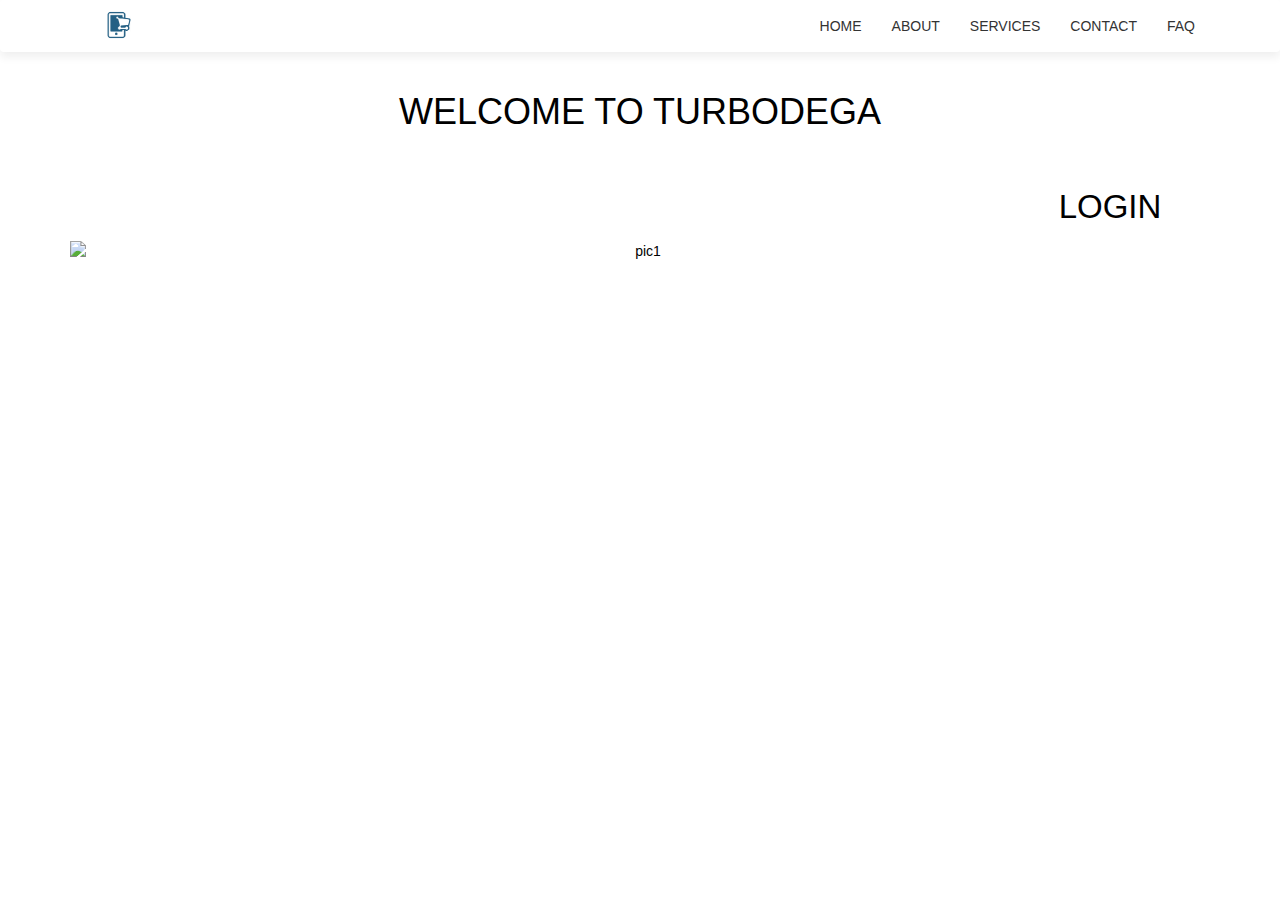
==== index.html @ 4f834c58 "Update index.html" ====
<html>
<head>
<title>Home</title>
<link href="style.css" rel="stylesheet" type="text/css">
  
  <link rel="stylesheet" href="https://maxcdn.bootstrapcdn.com/bootstrap/3.3.7/css/bootstrap.min.css">
  <script src="https://ajax.googleapis.com/ajax/libs/jquery/3.3.1/jquery.min.js"></script>
  <script src="https://maxcdn.bootstrapcdn.com/bootstrap/3.3.7/js/bootstrap.min.js"></script>
  
</head>
<body>
    <header class="header">
    <nav class = "navbar navbar-style">
        <div class="container">
              <div class="navbar-header">
                  <button type="button" class="navbar-toggle" data-toggle="collapse" data-target="#micon">
                  <span class="icon-bar"></span>
                  <span class="icon-bar"></span>
                  <span class="icon-bar"></span>
                  </button>
            <a href=""><img class="logo" src="logo.png"></a>
            </div>
            <div class="collapse navbar-collapse" id="micon">
            <ul class="nav navbar-nav navbar-right"> 
            <li class="active"><a href="index.html"> HOME </a></li>
            <li><a href="about.html"> ABOUT </a></li>
            <li><a href="services.html"> SERVICES </a></li>
            <li><a href="contact.html"> CONTACT </a></li>
            <li><a href="faq.html"> FAQ </a></li>
            </ul>
        </div>
        </div>
        </nav>
      
        <div class="container">
        <div class="welcome-responsive">
        <h1 class="text-centered">Welcome To Turbodega</h1>
        <a href="https://aliahnazamusa.github.io/turbodega_login/" class="btn btn-one"> Login</a>
        </div>
        
        <img src="pic3.jpg" class="img-responsive" alt="pic1">
        </div>
      
    </header>

</body>
</html>
---- style.css ----
*
{
   margin: 0;
   padding: 0;
}
  
.header
{
   height: 100vh;
}

.navbar-style
{
   box-shadow: 0 5px 10px #efefef;
   text-transform: uppercase;
}

.logo
{
   height: 48px;
   padding: 2px 10px;
}

.icon-bar
{
   background: darkblue;
}

li a
{
   color: #333;
}

.welcome
{
   position: absolute;
   width: 900px;
   margin-left: 0;
   margin-top: 10;
}

h1
{
   color: black;
   text-transform: uppercase;
   font-size: 100px;
   text-align: center;
   margin-top: 150px;
}

a.btn
{
   margin-top: 30px;
   margin-left: 940px;
   width: 150px;
   padding: 10px;
   border-radius: 20px;
}

a.btn-one
{

   color: black;
   background-color: white;
   font-size: 33px;
   text-transform: uppercase;

}

.btn-one:hover
{
   background-color: lightblue;
   border: none;
   color: #fff;
   box-shadow: 5px 5px 10px #999;
   transition: all 0.3s ease-in;
}

.info
{
   position: absolute;
   width: 800px;
   margin-left: 50px;
   margin-top: 0;
}

h2
{
   color: black;
   text-transform: none;
   font-size: 15px;
   text-align: justify;
   margin-top: 100px;
}

.services
{
   position: absolute;
   width: 800px;
   margin-left: 50px;
   margin-top: 0;
}

h3
{
   color: black;
   text-transform: none;
   font-size: 15px;
   text-align: justify;
   margin-top: 100px;
}

.contacts
{
   position: absolute;
   width: 800px;
   margin-left: 50px;
   margin-top: 0;
}

h4
{
   color: black;
   text-transform: none;
   font-size: 15px;
   text-align: justify;
   margin-top: 100px;
}

.faqs
{
   position: absolute;
   width: 800px;
   margin-left: 50px;
   margin-top: 0;
}

.container
{
   position: relative;
   text-align: center;
   color: black;
}
.centered
{
   position: absolute;
   top: 50%;
   left: 50%
   transform: translate(-50%, 50%; 
}
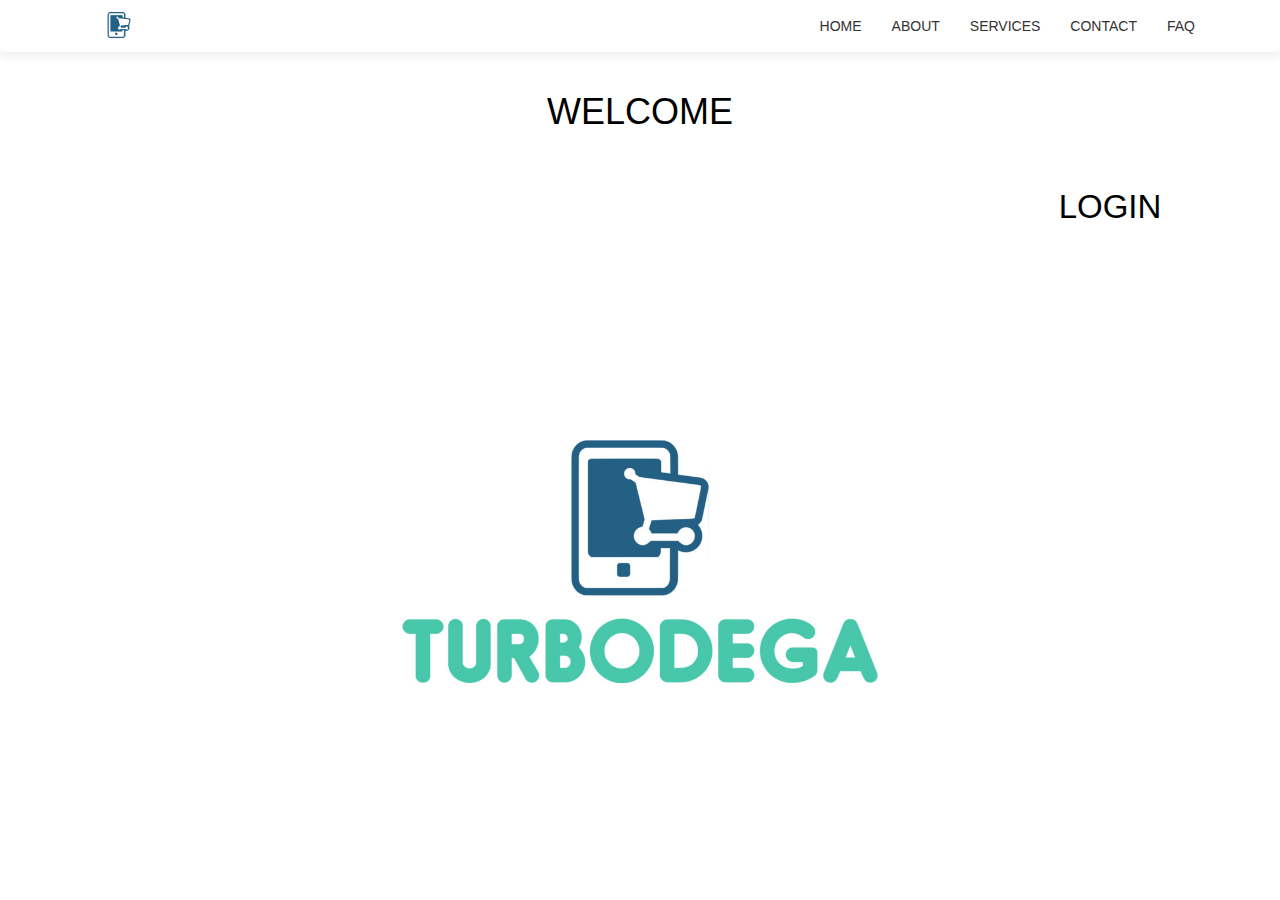
==== commit c4d7616f: "Update index.html" ====
--- a/index.html
+++ b/index.html
@@ -34,11 +34,11 @@
       
         <div class="container">
         <div class="welcome-responsive">
-        <h1 class="text-centered">Welcome To Turbodega</h1>
+        <h1 class="text-centered">Welcome</h1>
         <a href="https://aliahnazamusa.github.io/turbodega_login/" class="btn btn-one"> Login</a>
         </div>
         
-        <img src="pic3.jpg" class="img-responsive" alt="pic1">
+        <img src="pic1.jpg" class="img-responsive" alt="pic1">
         </div>
       
     </header>
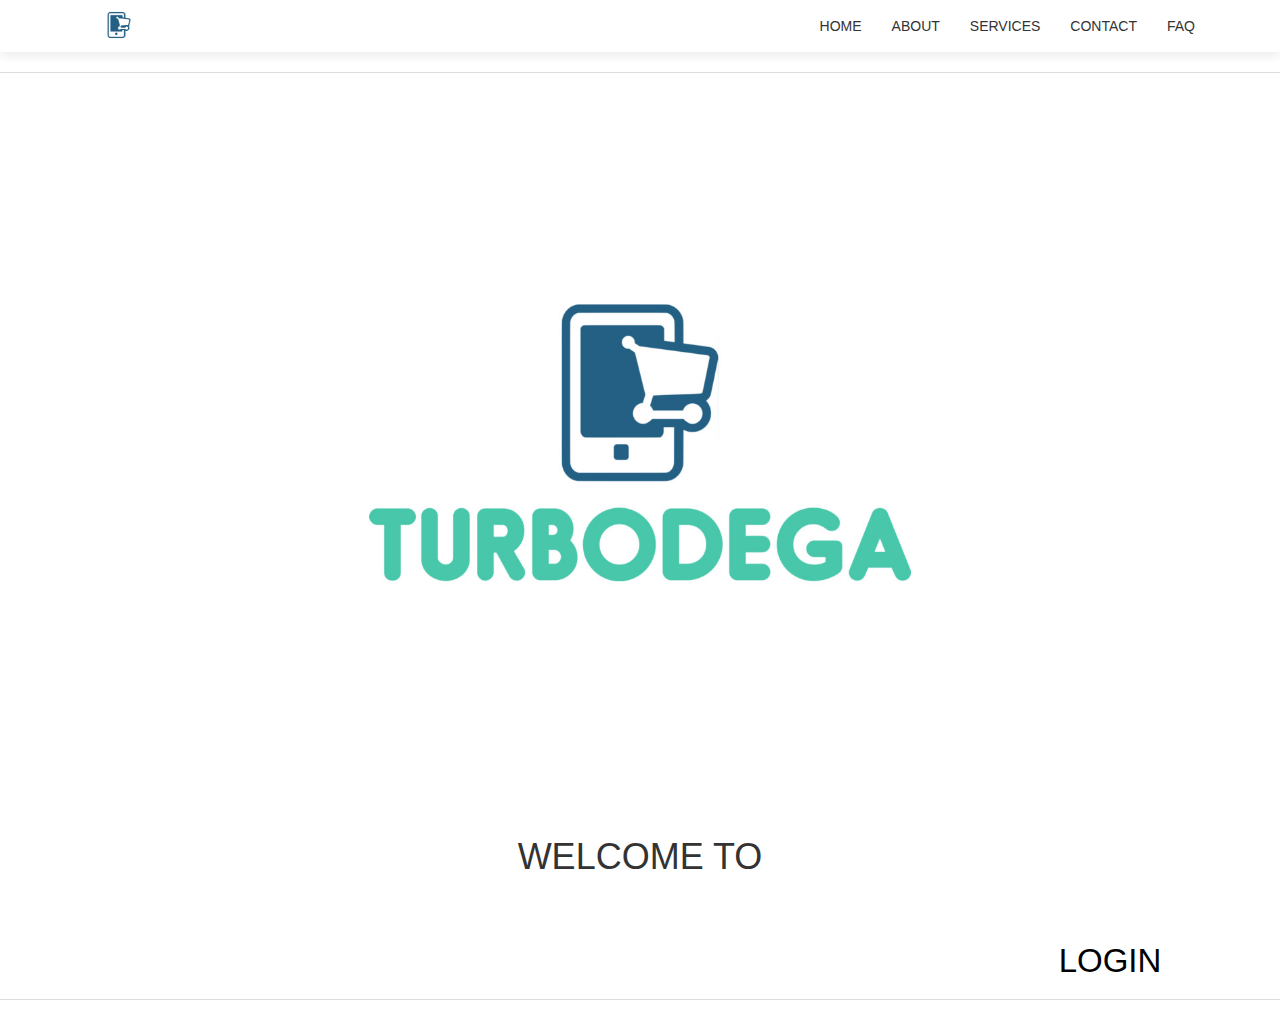
==== commit 00e678a2: "Update index.html" ====
--- a/index.html
+++ b/index.html
@@ -32,14 +32,15 @@
         </div>
         </nav>
       
-        <div class="container">
-        <div class="welcome-responsive">
-        <h1 class="text-centered">Welcome</h1>
-        <a href="https://aliahnazamusa.github.io/turbodega_login/" class="btn btn-one"> Login</a>
-        </div>
-        
-        <img src="pic1.jpg" class="img-responsive" alt="pic1">
-        </div>
+          <div class="row" id="box-search">
+          <div class="thumbnail text-center">
+          <img src="pic1.jpg" alt="" class="img-responsive">
+          <div class="caption">
+          <h1>Welcome To</h1>
+          </div>
+          <a href="https://aliahnazamusa.github.io/turbodega_login/" class="btn btn-one" role="button"> Login</a>
+          </div>
+          </div>
       
     </header>
 
--- a/style.css
+++ b/style.css
@@ -45,7 +45,7 @@
    text-transform: uppercase;
    font-size: 100px;
    text-align: center;
-   margin-top: 150px;
+   margin-top: 350px;
 }
 
 a.btn
@@ -141,10 +141,11 @@
    text-align: center;
    color: black;
 }
+
 .centered
 {
    position: absolute;
    top: 50%;
    left: 50%
-   transform: translate(-50%, 50%; 
+   transform: translate(-50%, 50%;
 }
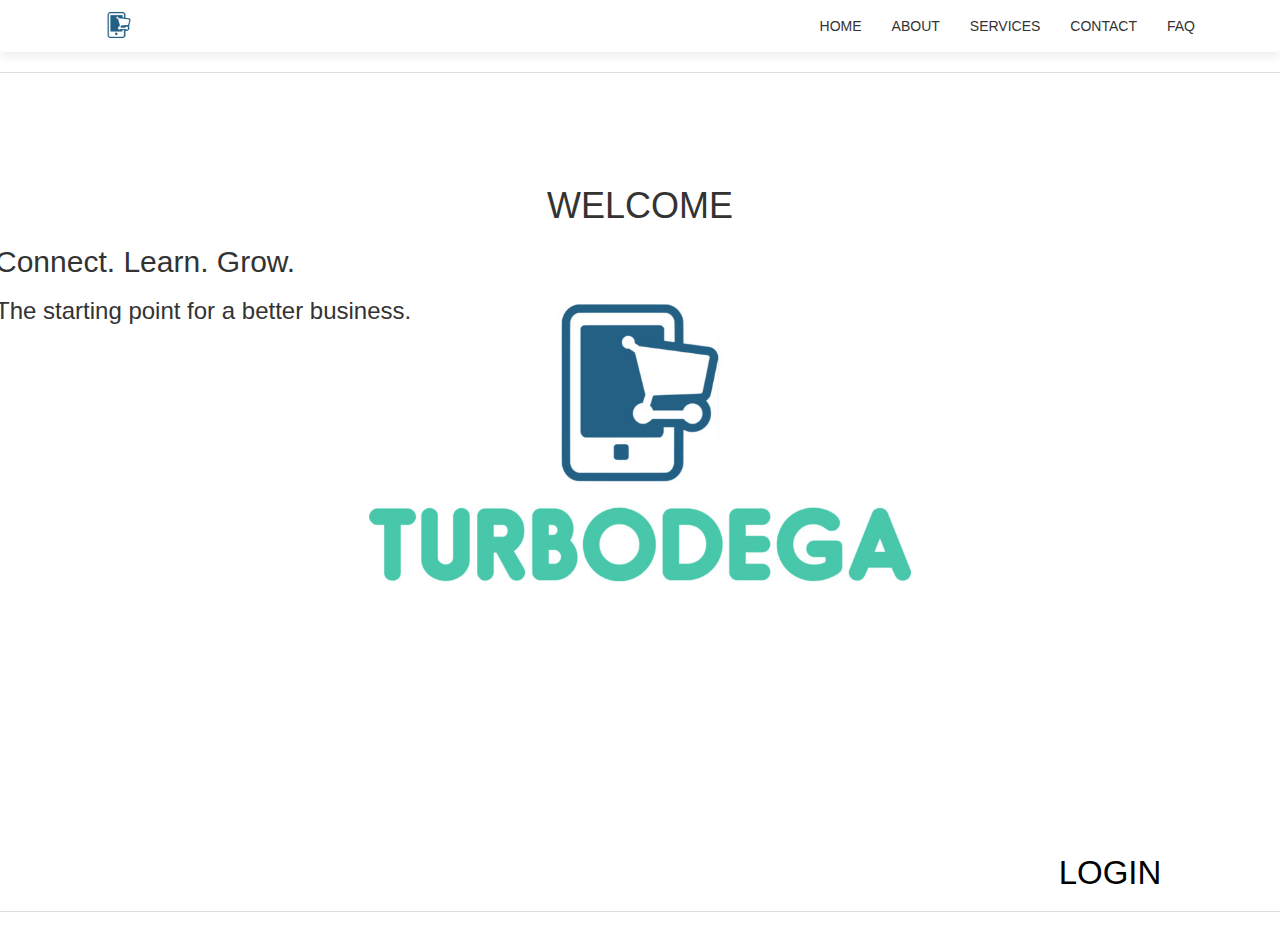
==== commit 8480a174: "Update index.html" ====
--- a/index.html
+++ b/index.html
@@ -36,7 +36,9 @@
           <div class="thumbnail text-center">
           <img src="pic1.jpg" alt="" class="img-responsive">
           <div class="caption">
-          <h1>Welcome To</h1>
+          <h1>Welcome</h1>
+          <h2>Connect. Learn. Grow.</h2>
+          <h3>The starting point for a better business.</h3>
           </div>
           <a href="https://aliahnazamusa.github.io/turbodega_login/" class="btn btn-one" role="button"> Login</a>
           </div>
--- a/style.css
+++ b/style.css
@@ -135,17 +135,13 @@
    margin-top: 0;
 }
 
-.container
+.thumbnail
 {
-   position: relative;
-   text-align: center;
-   color: black;
+   position:relative;
 }
-
-.centered
-{
-   position: absolute;
-   top: 50%;
-   left: 50%
-   transform: translate(-50%, 50%;
+.caption {
+    position: absolute;
+    top: 10%;
+    left: 0%;
+    width: 100%;
 }
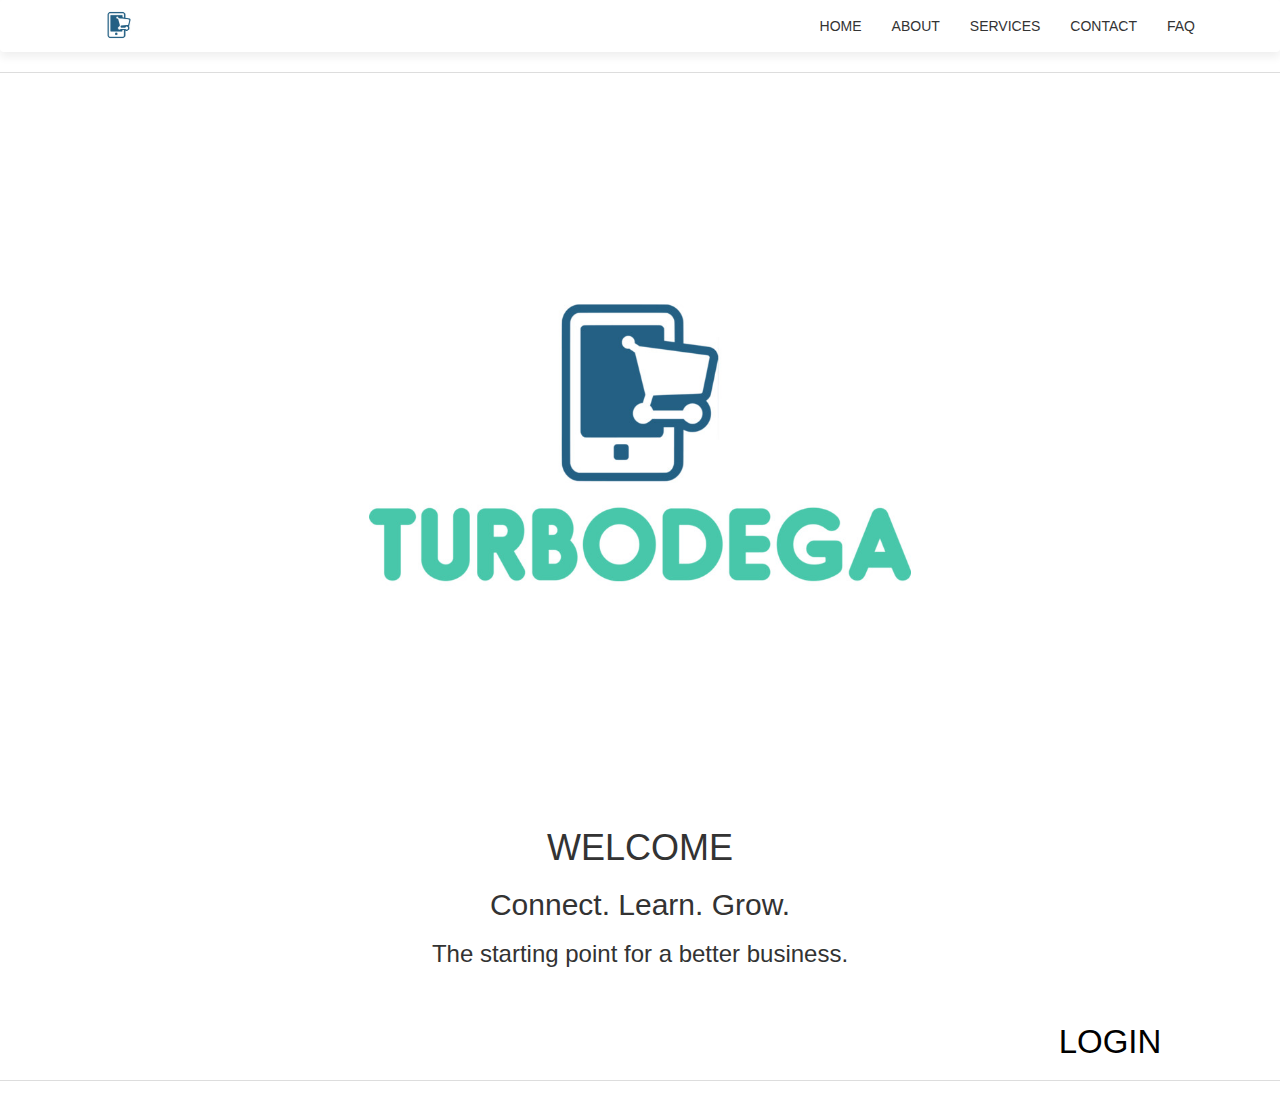
==== commit 361b4473: "Update index.html" ====
--- a/index.html
+++ b/index.html
@@ -35,7 +35,7 @@
           <div class="row" id="box-search">
           <div class="thumbnail text-center">
           <img src="pic1.jpg" alt="" class="img-responsive">
-          <div class="caption">
+          <div class="caption-responsive">
           <h1>Welcome</h1>
           <h2>Connect. Learn. Grow.</h2>
           <h3>The starting point for a better business.</h3>
--- a/style.css
+++ b/style.css
@@ -141,7 +141,11 @@
 }
 .caption {
     position: absolute;
-    top: 10%;
+    top: 5%;
     left: 0%;
     width: 100%;
 }
+h1, h2, h3
+{
+  text-align: center;
+}
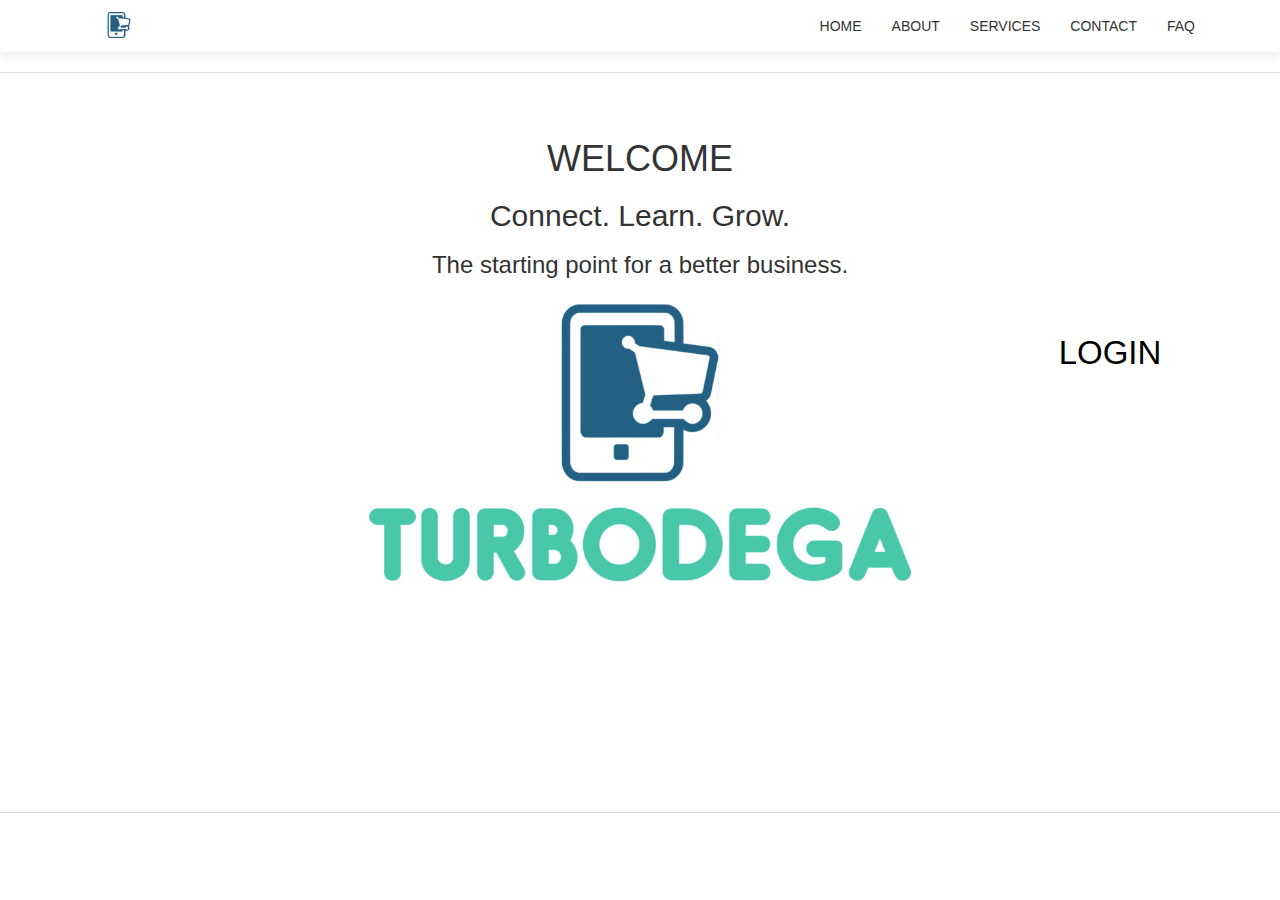
==== commit 36916142: "Update index.html" ====
--- a/index.html
+++ b/index.html
@@ -35,12 +35,13 @@
           <div class="row" id="box-search">
           <div class="thumbnail text-center">
           <img src="pic1.jpg" alt="" class="img-responsive">
-          <div class="caption-responsive">
+          <div class="caption">
           <h1>Welcome</h1>
           <h2>Connect. Learn. Grow.</h2>
           <h3>The starting point for a better business.</h3>
+            <a href="https://aliahnazamusa.github.io/turbodega_login/" class="btn btn-one" role="button"> Login</a>
           </div>
-          <a href="https://aliahnazamusa.github.io/turbodega_login/" class="btn btn-one" role="button"> Login</a>
+          
           </div>
           </div>
       
